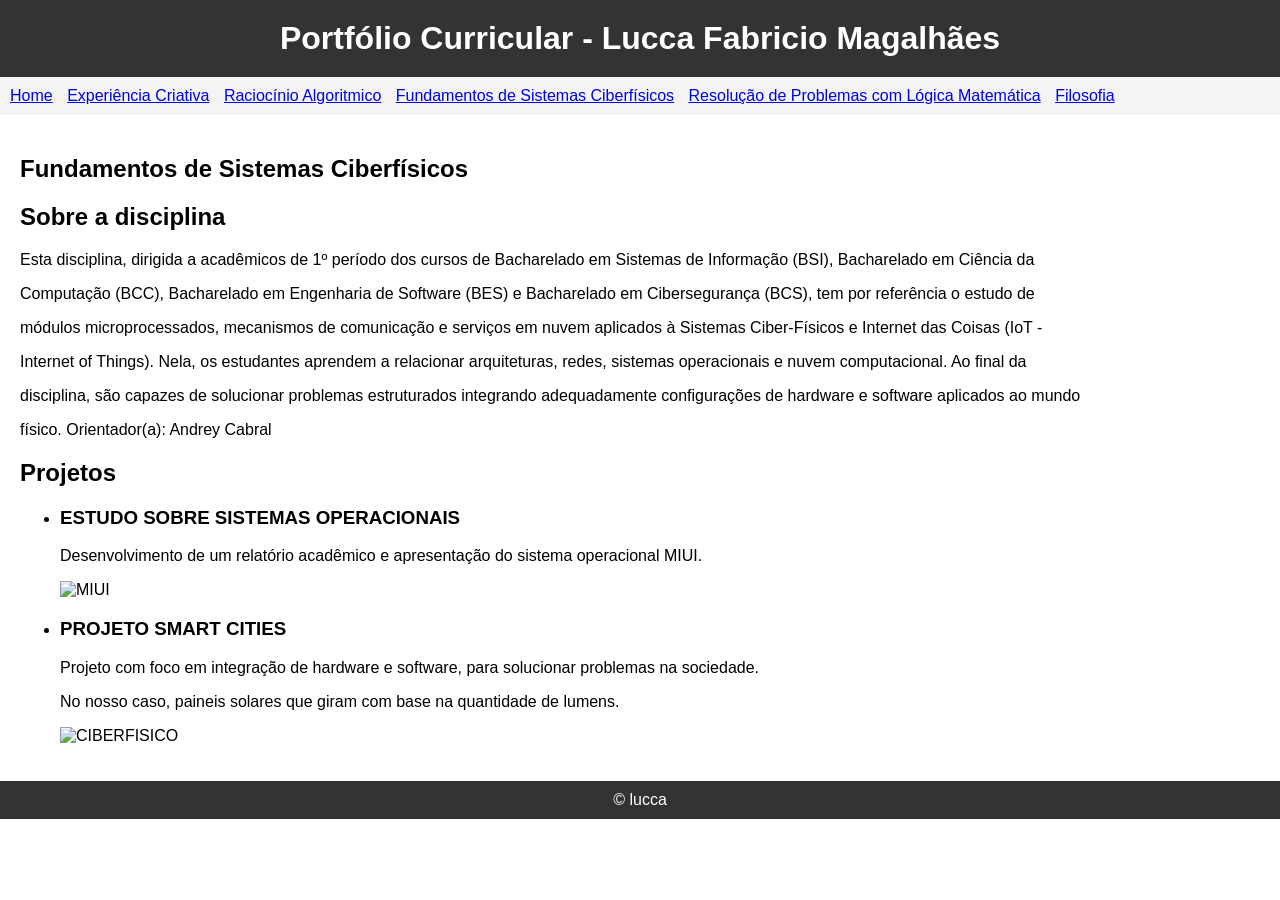
==== portfolio/ciberfisicos.html @ fbb21c2d "Add files via upload" ====
<!DOCTYPE html>

<html lang="pt">
    
<head>
    <meta charset="UTF-8">
    <meta http-equiv="X-UA-Compatible" content="IE=edge">
    <meta name="viewport" content="width=device-width, initial-scale=1.0">
    <link rel="stylesheet" href="estilos.css"
</head>

<body>
  <header>
    <h1>Portfólio Curricular - Lucca Fabricio Magalhães</h1>
  </header>

  <nav>
    <ul>
      <li><a href="../portfolio/portfolio.html">Home</a></li>
      <li><a href="../portfolio/experiencia.html">Experiência Criativa</a></li>
      <li><a href="../portfolio/raciocinio.html">Raciocínio Algoritmico</a></li>
      <li><a href="../portfolio/ciberfisicos.html">Fundamentos de Sistemas Ciberfísicos</a></li>
      <li><a href="../portfolio/logica.html">Resolução de Problemas com Lógica Matemática</a></li>
      <li><a href="../portfolio/filosofia.html">Filosofia</a></li>
    </ul>
  </nav>

  <main>
    <h2>Fundamentos de Sistemas Ciberfísicos</h2>
    <section id="about">

      <h2>Sobre a disciplina</h2>
      <p>Esta disciplina, dirigida a acadêmicos de 1º período dos cursos de Bacharelado em Sistemas de Informação (BSI), Bacharelado em Ciência da</p>
        <p>  Computação (BCC), Bacharelado em Engenharia de Software (BES) e Bacharelado em Cibersegurança (BCS), tem por referência o estudo de</p>
        <p>  módulos microprocessados, mecanismos de comunicação e serviços em nuvem aplicados à Sistemas Ciber-Físicos e Internet das Coisas (IoT -</p>
        <p>  Internet of Things). Nela, os estudantes aprendem a relacionar arquiteturas, redes, sistemas operacionais e nuvem computacional. Ao final da</p>
        <p>  disciplina, são capazes de solucionar problemas estruturados integrando adequadamente configurações de hardware e software aplicados ao mundo</p>
      <p>físico.  Orientador(a): Andrey Cabral</p>
    </section>

    <section id="projects">
      <h2>Projetos</h2>
      <ul>
        <li>
          <h3>ESTUDO SOBRE SISTEMAS OPERACIONAIS</h3>
          <p>Desenvolvimento de um relatório acadêmico e apresentação do sistema operacional MIUI.</p>
          <img src="../portfolio/docs/img8.jpg" alt="MIUI" width="400px" height="250px">
        </li>
        <li>
          <h3>PROJETO SMART CITIES</h3>
          <p>Projeto com foco em integração de hardware e software, para solucionar problemas na sociedade. </p>
          <p>No nosso caso, paineis solares que giram com base na quantidade de lumens.</p>
          <img src="../portfolio/docs/img9.png" alt="CIBERFISICO" width="400px" height="250px">
        </li>
      </ul>
    </section>

  </main>

  <footer>
    &copy; lucca
  </footer>
</body>
</html>
---- portfolio/estilos.css ----
body {
    font-family: Arial, sans-serif;
    margin: 0;
    padding: 0;
  }

  header {
    background-color: #333;
    color: #fff;
    padding: 20px;
    text-align: center;
  }

  h1 {
    margin: 0;
  }

  nav {
    background-color: #f4f4f4;
    padding: 10px;
  }

  nav ul {
    list-style-type: none;
    margin: 0;
    padding: 0;
  }

  nav ul li {
    display: inline;
    margin-right: 10px;
  }

  main {
    padding: 20px;
  }

  footer {
    background-color: #333;
    color: #fff;
    padding: 10px;
    text-align: center;
  }
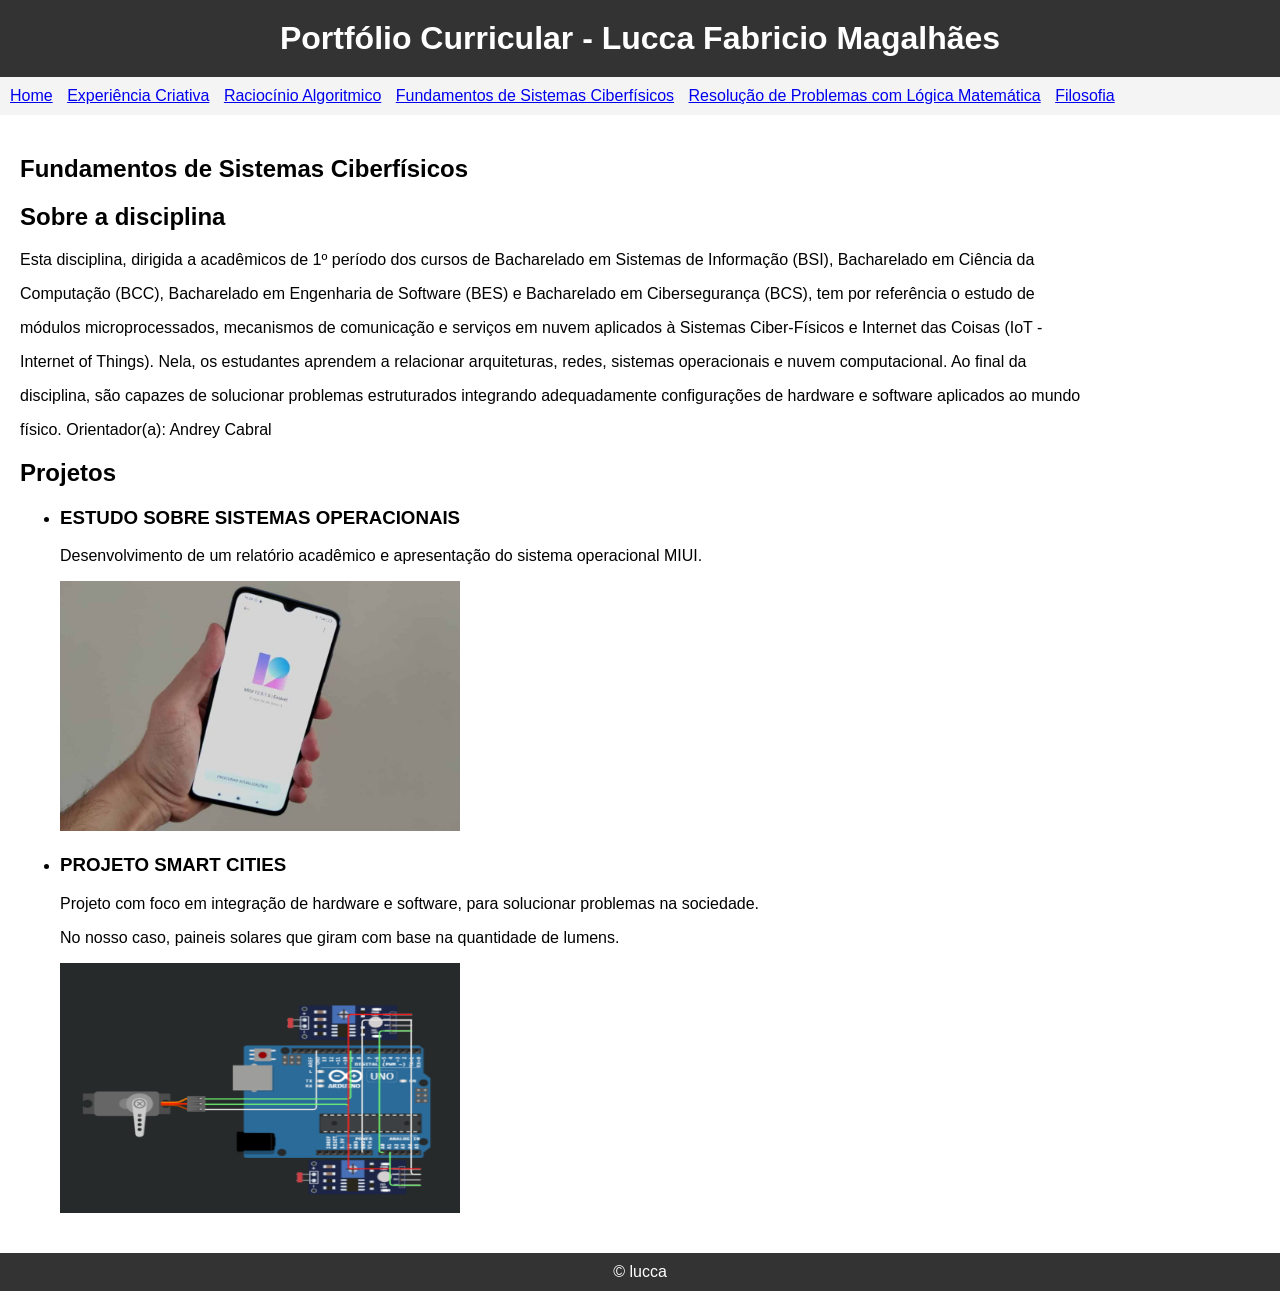
==== commit 300708c5: "Update ciberfisicos.html" ====
--- a/portfolio/ciberfisicos.html
+++ b/portfolio/ciberfisicos.html
@@ -44,13 +44,13 @@
         <li>
           <h3>ESTUDO SOBRE SISTEMAS OPERACIONAIS</h3>
           <p>Desenvolvimento de um relatório acadêmico e apresentação do sistema operacional MIUI.</p>
-          <img src="../portfolio/docs/img8.jpg" alt="MIUI" width="400px" height="250px">
+          <img src="../docs/img8.jpg" alt="MIUI" width="400px" height="250px">
         </li>
         <li>
           <h3>PROJETO SMART CITIES</h3>
           <p>Projeto com foco em integração de hardware e software, para solucionar problemas na sociedade. </p>
           <p>No nosso caso, paineis solares que giram com base na quantidade de lumens.</p>
-          <img src="../portfolio/docs/img9.png" alt="CIBERFISICO" width="400px" height="250px">
+          <img src="../docs/img9.png" alt="CIBERFISICO" width="400px" height="250px">
         </li>
       </ul>
     </section>
@@ -61,4 +61,4 @@
     &copy; lucca
   </footer>
 </body>
-</html>+</html>
